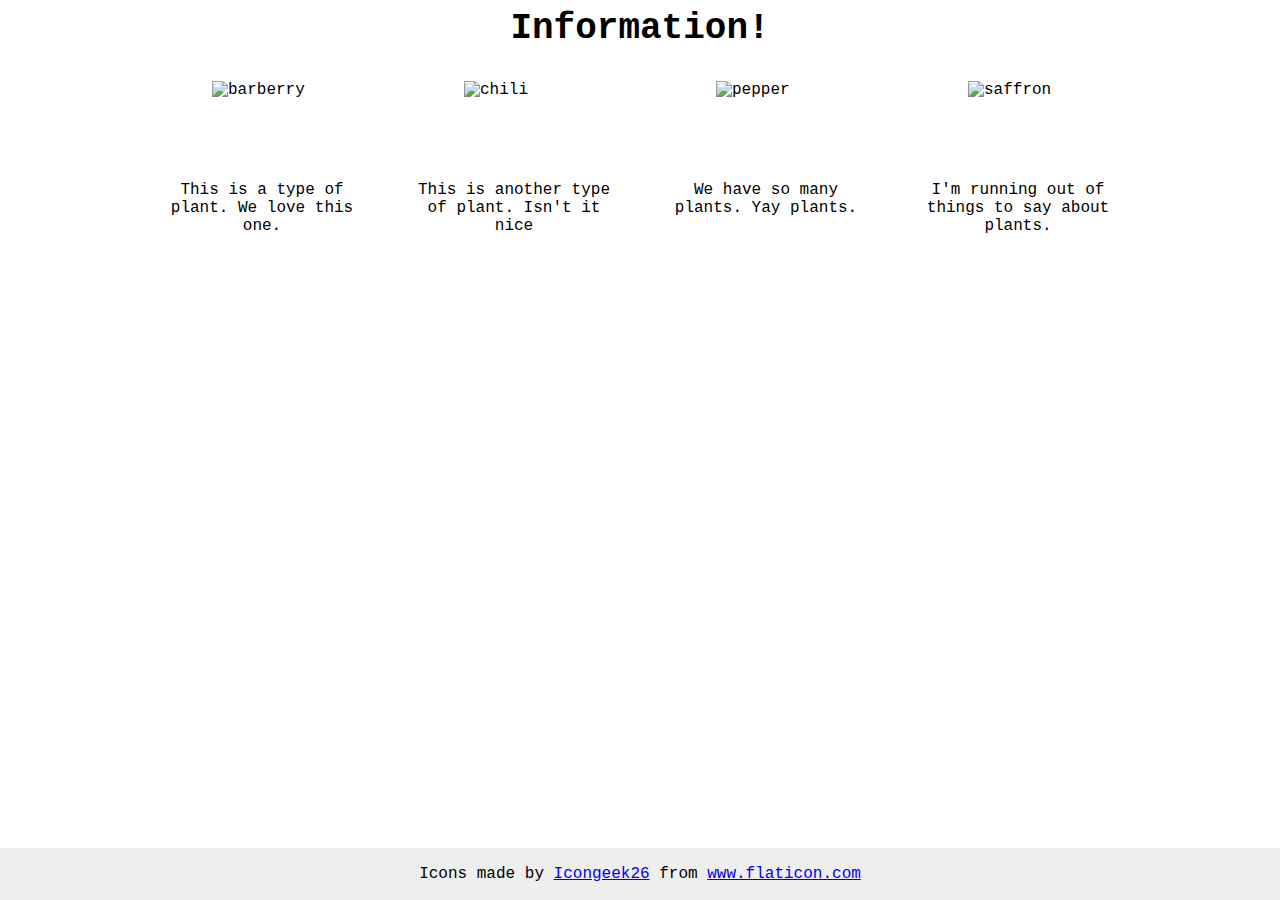
==== flex/04-flex-information/index.html @ 5523c2b9 "Changed markup in index.html and added styles to stye.css" ====
<!DOCTYPE html>
<html lang="en">

<head>
	<meta charset="UTF-8">
	<meta http-equiv="X-UA-Compatible" content="IE=edge">
	<meta name="viewport" content="width=device-width, initial-scale=1.0">
	<title>Information</title>
	<link rel="stylesheet" href="style.css">
</head>

<body>
	<section>
		<div class="title">Information!</div>

		<div class="media-objects">
			<div class="media-object">
				<img src="./images/barberry.png" alt="barberry">
				<div class="text">This is a type of plant. We love this one.</div>
			</div>

			<div class="media-object">
				<img src="./images/chilli.png" alt="chili">
				<div class="text">This is another type of plant. Isn't it nice</div>
			</div>

			<div class="media-object">
				<img src="./images/pepper.png" alt="pepper">
				<div class="text">We have so many plants. Yay plants.</div>
			</div>

			<div class="media-object">
				<img src="./images/saffron.png" alt="saffron">
				<div class="text">I'm running out of things to say about plants.</div>
			</div>
		</div>
	</section>

	<!-- disregard this section, it's here to give attribution to the creator of these icons -->
	<div class="footer">
		<div>Icons made by <a href="https://www.flaticon.com/authors/icongeek26" title="Icongeek26">Icongeek26</a> from <a
				href="https://www.flaticon.com/" title="Flaticon">www.flaticon.com</a></div>
	</div>
</body>

</html>
---- flex/04-flex-information/style.css ----
body {
  font-family: 'Courier New', Courier, monospace;
}

img {
  width: 100px;
  height: 100px;
}

.title {
  font-size: 36px;
  font-weight: 900;
}

section {
  display: flex;
  flex-direction: column;
  align-items: center;
  flex-wrap: wrap;
  gap: 32px;
}

.media-objects {
  display: flex;
  gap: 52px;
}

.media-object {
  display: flex;
  flex-direction: column;
  width: 200px;
  align-items: center;
}

.text {
  text-align: center;
}


/* do not edit this footer */
.footer {
  position: fixed;
  bottom: 0;
  left: 0;
  right: 0;
  height: 52px;
  display: flex;
  align-items: center;;
  justify-content: center;
  background: #eee;
}
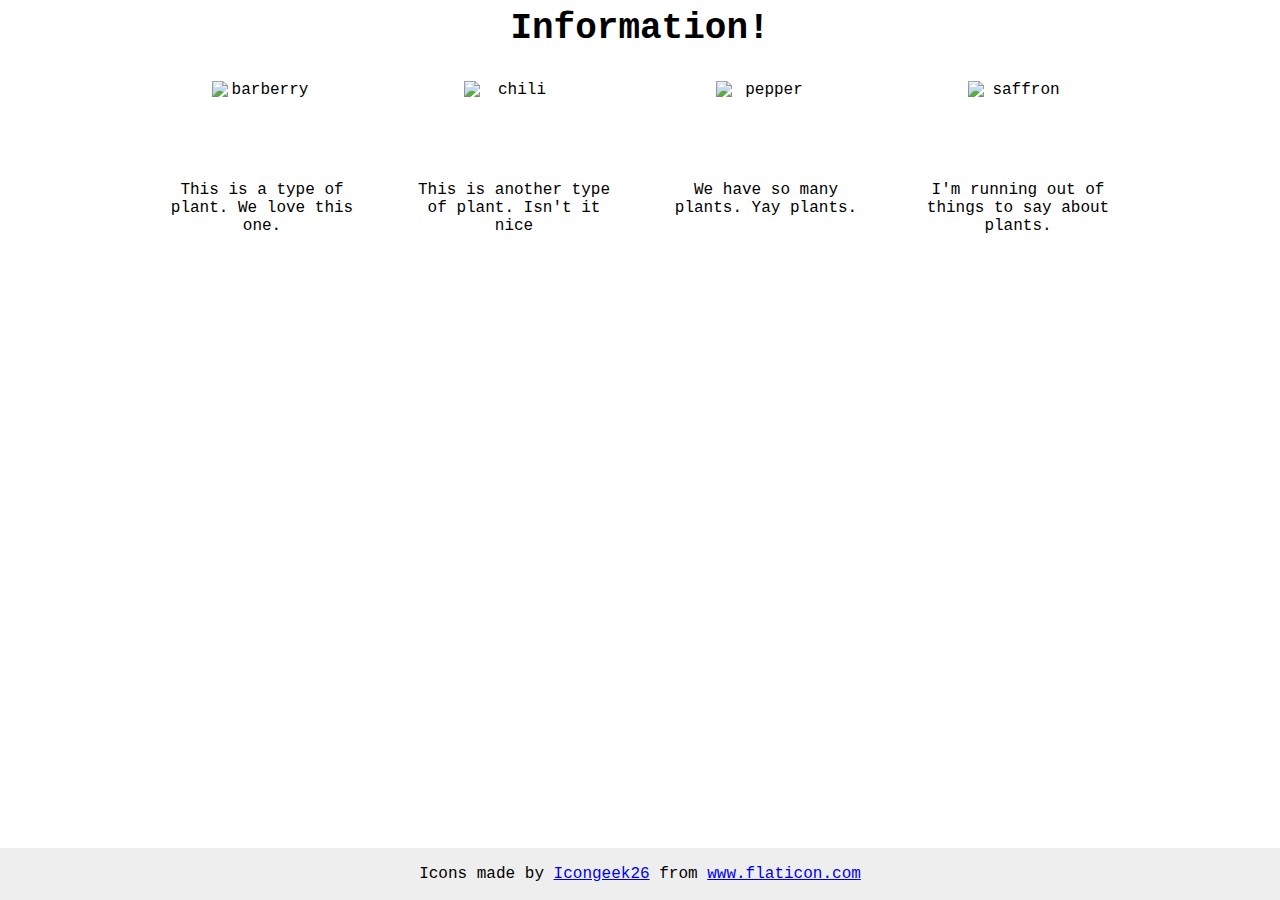
==== commit f2492b53: "Solve 04-flex-infomrmation" ====
--- a/flex/04-flex-information/index.html
+++ b/flex/04-flex-information/index.html
@@ -1,46 +1,40 @@
 <!DOCTYPE html>
 <html lang="en">
+<head>
+  <meta charset="UTF-8">
+  <meta http-equiv="X-UA-Compatible" content="IE=edge">
+  <meta name="viewport" content="width=device-width, initial-scale=1.0">
+  <title>Information</title>
+  <link rel="stylesheet" href="style.css">
+</head>
+<body>
+  <div class="title">Information!</div>
 
-<head>
-	<meta charset="UTF-8">
-	<meta http-equiv="X-UA-Compatible" content="IE=edge">
-	<meta name="viewport" content="width=device-width, initial-scale=1.0">
-	<title>Information</title>
-	<link rel="stylesheet" href="style.css">
-</head>
+  <div class="objects">
+    <div class="object">
+      <img src="./images/barberry.png" alt="barberry">
+      <div class="text">This is a type of plant. We love this one.</div>
+    </div>
 
-<body>
-	<section>
-		<div class="title">Information!</div>
+    <div class="object">
+      <img src="./images/chilli.png" alt="chili">
+      <div class="text">This is another type of plant. Isn't it nice</div>
+    </div>
 
-		<div class="media-objects">
-			<div class="media-object">
-				<img src="./images/barberry.png" alt="barberry">
-				<div class="text">This is a type of plant. We love this one.</div>
-			</div>
+    <div class="object">
+      <img src="./images/pepper.png" alt="pepper">
+      <div class="text">We have so many plants. Yay plants.</div>
+    </div>
 
-			<div class="media-object">
-				<img src="./images/chilli.png" alt="chili">
-				<div class="text">This is another type of plant. Isn't it nice</div>
-			</div>
+    <div class="object">
+      <img src="./images/saffron.png" alt="saffron">
+      <div class="text">I'm running out of things to say about plants.</div>
+    </div>
+  </div>
 
-			<div class="media-object">
-				<img src="./images/pepper.png" alt="pepper">
-				<div class="text">We have so many plants. Yay plants.</div>
-			</div>
-
-			<div class="media-object">
-				<img src="./images/saffron.png" alt="saffron">
-				<div class="text">I'm running out of things to say about plants.</div>
-			</div>
-		</div>
-	</section>
-
-	<!-- disregard this section, it's here to give attribution to the creator of these icons -->
-	<div class="footer">
-		<div>Icons made by <a href="https://www.flaticon.com/authors/icongeek26" title="Icongeek26">Icongeek26</a> from <a
-				href="https://www.flaticon.com/" title="Flaticon">www.flaticon.com</a></div>
-	</div>
+  <!-- disregard this section, it's here to give attribution to the creator of these icons -->
+  <div class="footer">
+    <div>Icons made by <a href="https://www.flaticon.com/authors/icongeek26" title="Icongeek26">Icongeek26</a> from <a href="https://www.flaticon.com/" title="Flaticon">www.flaticon.com</a></div>
+  </div>
 </body>
-
 </html>--- a/flex/04-flex-information/style.css
+++ b/flex/04-flex-information/style.css
@@ -10,32 +10,25 @@
 .title {
   font-size: 36px;
   font-weight: 900;
+  text-align: center;
+  margin-bottom: 32px;
 }
 
-section {
+.objects {
   display: flex;
-  flex-direction: column;
-  align-items: center;
-  flex-wrap: wrap;
-  gap: 32px;
-}
-
-.media-objects {
-  display: flex;
+  justify-content: center;
   gap: 52px;
 }
 
-.media-object {
-  display: flex;
-  flex-direction: column;
+.object {
   width: 200px;
-  align-items: center;
-}
-
-.text {
   text-align: center;
 }
 
+.object img {
+  display: block;
+  margin: 0 auto;
+}
 
 /* do not edit this footer */
 .footer {
